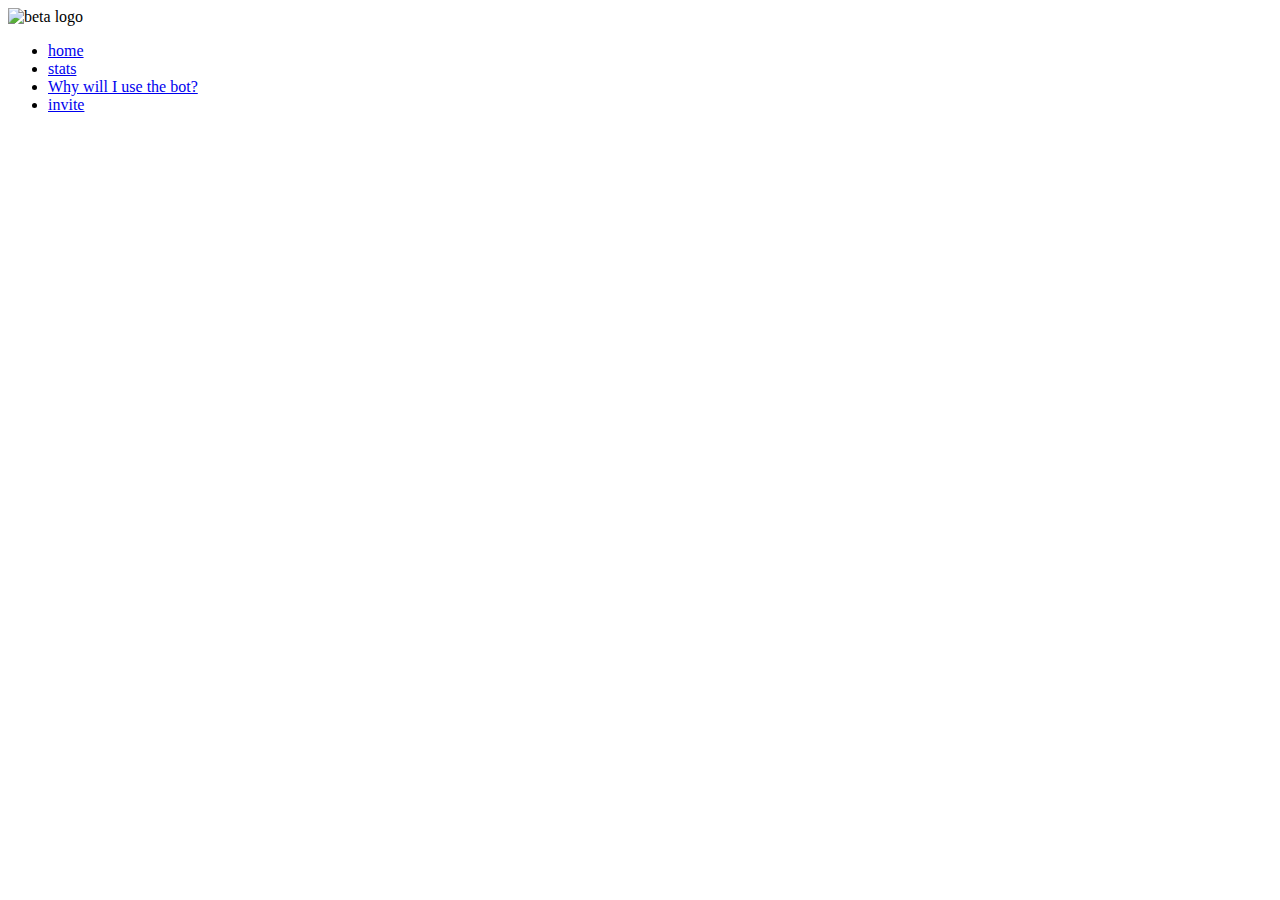
==== why.html @ 6443a488 "Add files via upload" ====
<!DOCTYPE html>
<html lang="en">
    <head>
       <title>Beta | The Discord bot</title> 
          <meta name="viewport" content="width=device-width, initial-scale=1.0">
        
        <link rel="stylesheet" type="text/css" href="vendors/css/normalize.css">
        <link rel="stylesheet" type="text/css" href="vendors/css/grid.css">
        <link rel="stylesheet" type="text/css" href="vendors/css/ionicons.min.css">
        <link rel="stylesheet" type="text/css" href="resources/css/style.css">
        <link rel="stylesheet" type="text/css" href="resources/css/queries.css">
        <link href='http://fonts.googleapis.com/css?family=Lato:100,300,400,300italic' rel='stylesheet' type='text/css'>
     

        
            </head>

    <body>
    
 <header>
 <nav>
                <div class="row">
                    <img src="resources/img/beta-logo-hero.png" alt="beta logo" class="logo">
                 <ul class="main-nav">
                          <li><a href="/">home</a></li>
                        <li><a href="#">stats</a></li>
                        <li><a href="/why.html">Why will I use the bot?</a></li>
                        <li><a href="invite.html">invite</a></li>
                    </ul>
                </div>
            </nav>
     
     
     
<i class="far fa-rocket icon-big"></i>


     <div class="row hero-text-box test-box">
     
         <div class="col span-1-of-3">
             <h3 style="color: #fff;">Fast!</h3>
         <p style="color: #fff;">Beta is hosted on fast servers!</p>
         
         
         </div>
      <div class="col span-1-of-3">
             <h3 style="color: #fff;">Stable!</h3>
         <p style="color: #fff;">Beta has low down time. mostly for updates!</p>
         
         
         </div>
         <div class="col span-1-of-3">
             <h3 style="color: #fff;">Keeps server Safe!</h3>
         <p style="color: #fff;">Beta has Moderation commands!</p>
         
         
         </div>
     
     
     </div>
            
        </header>
        
      
        
<script src="https://unpkg.com/ionicons@4.3.0/dist/ionicons.js"></script>
    
    </body>
    
    
    
</html>
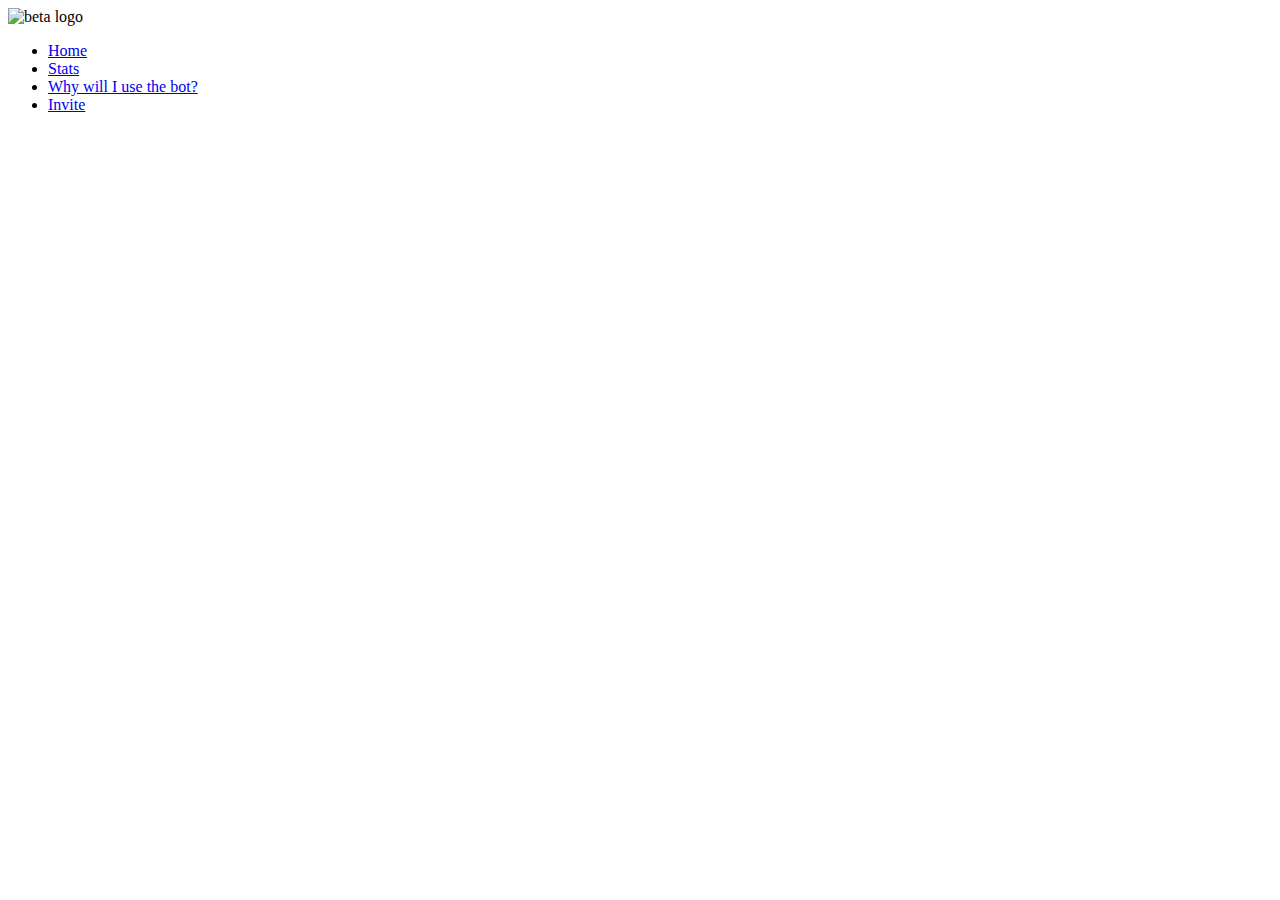
==== commit 409bd7d1: "fixed text" ====
--- a/why.html
+++ b/why.html
@@ -22,10 +22,10 @@
                 <div class="row">
                     <img src="resources/img/beta-logo-hero.png" alt="beta logo" class="logo">
                  <ul class="main-nav">
-                          <li><a href="/">home</a></li>
-                        <li><a href="#">stats</a></li>
+                          <li><a href="/Beta-bot-site/">Home</a></li>
+                        <li><a href="#">Stats</a></li>
                         <li><a href="/why.html">Why will I use the bot?</a></li>
-                        <li><a href="invite.html">invite</a></li>
+                        <li><a href="invite.html">Invite</a></li>
                     </ul>
                 </div>
             </nav>
